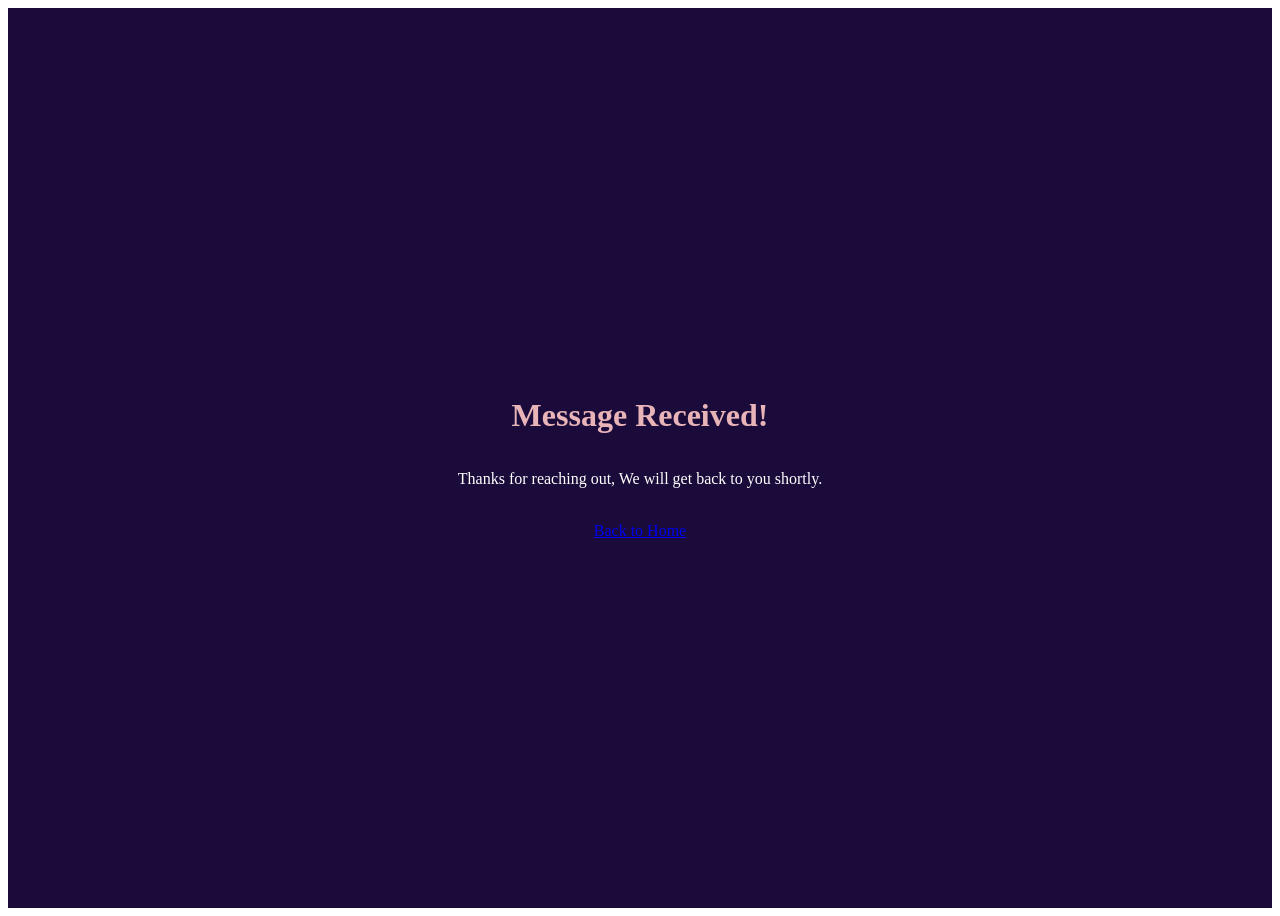
==== thanks.html @ a0c8afcb "Add files via upload" ====
<!DOCTYPE html>
<html lang="en">
<head>
    <meta charset="UTF-8">
    <meta name="viewport" content="width=device-width, initial-scale=1.0">
    <title>Message Sent | Isaac Mukuka</title>
    <link rel="stylesheet" href="style.css"> <style>
        .thanks-container {
            height: 100vh;
            display: flex;
            flex-direction: column;
            align-items: center;
            justify-content: center;
            text-align: center;
            background: #1B0B3B;
            color: white;
        }
        h1 { color: #E8B4B8; margin-bottom: 20px; }
    </style>
</head>
<body>
    <div class="thanks-container">
        <h1>Message Received!</h1>
        <p>Thanks for reaching out, We will get back to you shortly.</p>
        <br>
        <a href="index.html" class="btn primary-btn">Back to Home</a>
    </div>
</body>
</html>
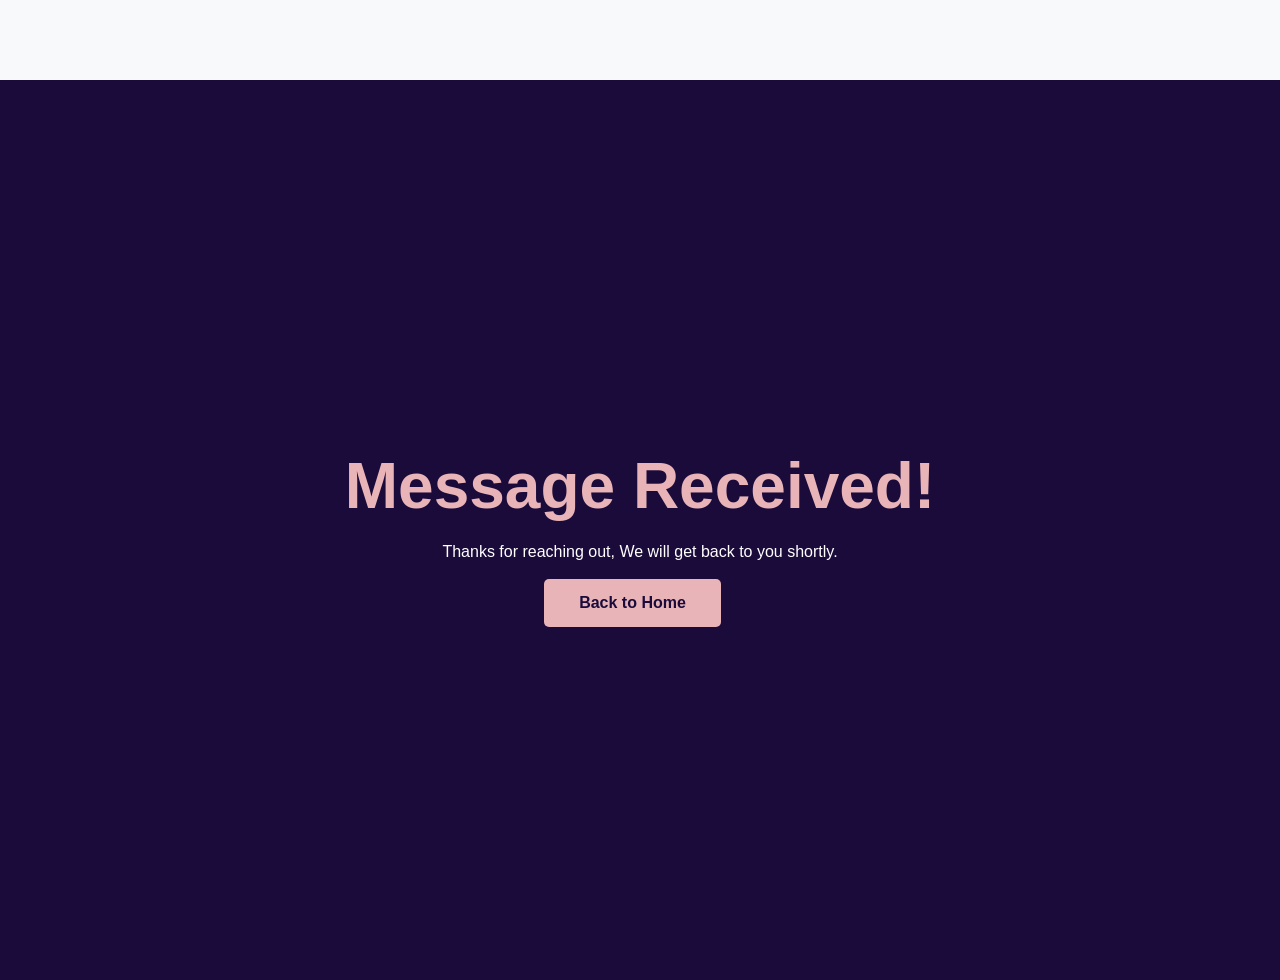
==== commit b1cbeb86: "Add files via upload" ====
--- a/thanks.html
+++ b/thanks.html
@@ -4,7 +4,7 @@
     <meta charset="UTF-8">
     <meta name="viewport" content="width=device-width, initial-scale=1.0">
     <title>Message Sent | Isaac Mukuka</title>
-    <link rel="stylesheet" href="style.css"> <style>
+    <link rel="stylesheet" href="main.css"> <style>
         .thanks-container {
             height: 100vh;
             display: flex;
--- a/main.css
+++ b/main.css
@@ -0,0 +1,671 @@
+/* General Reset */
+* {
+    margin: 0;
+    padding: 0;
+    box-sizing: border-box;
+    font-family: 'Segoe UI', Tahoma, Geneva, Verdana, sans-serif;
+}
+
+body {
+    background-color: #f8f9fa;
+    color: #333;
+}
+
+/* --- NAVIGATION MENU (Glassmorphism Style) --- */
+.navbar {
+    position: fixed;
+    top: 0;
+    width: 100%;
+    background: rgba(27, 11, 59, 0.98); /* Deep Purple */
+    backdrop-filter: blur(10px);
+    padding: 15px 8%;
+    z-index: 10000;
+    display: flex;
+    align-items: center;
+    border-bottom: 1px solid rgba(232, 180, 184, 0.2);
+}
+
+.logo {
+    color: white;
+    font-size: 1.5rem;
+    font-weight: 800;
+    letter-spacing: 2px;
+    padding-left: 25px;
+}
+
+.logo span {
+    color: #E8B4B8; /* Rose Gold */
+}
+
+.nav-links {
+    list-style: none;
+    display: flex;
+    gap: 30px;
+    margin-left: auto;
+}
+
+.nav-links a {
+    text-decoration: none;
+    color: white;
+    font-size: 0.85rem;
+    text-transform: uppercase;
+    font-weight: 500;
+    transition: 0.3s;
+    letter-spacing: 1px;
+}
+
+.nav-links a:hover {
+    color: #E8B4B8;
+}
+
+/* --- HAMBURGER ICON STYLING --- */
+.hamburger {
+    display: none; /* Hidden on Desktop */
+    flex-direction: column;
+    cursor: pointer;
+    gap: 5px;
+    z-index: 10001;
+}
+
+.hamburger span {
+    width: 20px;
+    height: 3px;
+    background-color: white;
+    border-radius: 2px;
+    transition: 0.3s;
+}
+
+/* --- MOBILE MENU LOGIC --- */
+@media (max-width: 768px) {
+    .hamburger {
+        display: flex; /* Show icon on mobile */
+    }
+
+    .nav-links {
+        display: none; /* Hide links initially */
+        position: absolute;
+        top: 60px;
+        right: 0;
+        background-color: #1B0B3B;
+        width: 100%;
+        flex-direction: column;
+        text-align: center;
+        padding: 20px 0;
+        border-top: 1px solid rgba(232, 180, 184, 0.2);
+    }
+
+    /* When the 'active' class is added via JS, show the menu */
+    .nav-links.active {
+        display: flex;
+    }
+}
+/* --- MOBILE NAVIGATION --- */
+@media (max-width: 768px) {
+    .hamburger {
+        display: flex; /* Shows the bars */
+    }
+
+    .nav-links {
+        display: none; /* Hidden until 'active' class is added */
+        position: absolute;
+        top: 70px;
+        right: 0;
+        background-color: #1B0B3B;
+        width: 100%;
+        flex-direction: column;
+        padding: 20px 0;
+        text-align: center;
+        border-bottom: 2px solid #E8B4B8;
+    }
+
+    .nav-links.active {
+        display: flex;
+    }
+
+    /* --- HERO SECTION REFINEMENT (No Image) --- */
+    .portfolio-hero {
+        text-align: center;
+        padding: 120px 5% 60px 5%;
+        min-height: 70vh;
+        display: flex;
+        align-items: center;
+        justify-content: center;
+    }
+
+    .cta-container {
+        flex-direction: column;
+        gap: 20px;
+        padding-top: 10px;
+    }
+}
+
+/* Hamburger to X Animation */
+.hamburger.is-active span:nth-child(1) {
+    transform: translateY(8px) rotate(45deg);
+}
+.hamburger.is-active span:nth-child(2) {
+    opacity: 0;
+}
+.hamburger.is-active span:nth-child(3) {
+    transform: translateY(-8px) rotate(-45deg);
+}
+
+
+/* Hero Section */
+.portfolio-hero {
+    display: flex;
+    align-items: center;
+    justify-content: space-between;
+    background-color: #1B0B3B; /* Deep Purple from J.O.S Logo */
+    color: white;
+    padding: 100px 10%;
+    min-height: 90vh;
+}
+
+.hero-content {
+    flex: 1;
+    max-width: 600px;
+}
+
+.badge {
+    color: #E8B4B8; /* Rose Gold */
+    text-transform: uppercase;
+    letter-spacing: 2px;
+    font-weight: bold;
+    font-size: 0.9rem;
+}
+
+h1 {
+    font-size: 4rem;
+    margin: 15px 0;
+}
+
+.bio {
+    font-size: 1.2rem;
+    line-height: 1.6;
+    margin-bottom: 30px;
+    opacity: 0.9;
+}
+
+.hero-image {
+    flex: 1;
+    display: flex;
+    justify-content: flex-end;
+}
+
+.hero-image img {
+    width: 400px;
+    height: 500px;
+    object-fit: cover;
+    border-radius: 30px;
+    border: 5px solid #E8B4B8;
+    box-shadow: 0 20px 40px rgba(0,0,0,0.4);
+}
+
+/* Buttons */
+.btn {
+    text-decoration: none;
+    padding: 15px 35px;
+    border-radius: 5px;
+    font-weight: bold;
+    transition: 0.3s;
+    display: inline-block;
+    margin-right: 15px;
+    
+}
+
+.primary-btn {
+    background-color: #E8B4B8;
+    color: #1B0B3B;
+}
+
+.secondary-btn {
+    border: 2px solid #E8B4B8;
+    color: #E8B4B8;
+    
+}
+
+.btn:hover {
+    transform: translateY(-5px);
+    box-shadow: 0 5px 15px rgba(232, 180, 184, 0.3);
+}
+@media (max-width: 768px) {
+    .btn {
+        display: block;        /* stack buttons */
+        margin-right: 0;       /* remove horizontal spacing */
+        margin-bottom: 15px;   /* add vertical spacing */
+        width: 100%;           /* optional: full width buttons */
+        text-align: center;
+    }
+}
+
+/* About Section */
+.about-section {
+    padding: 80px 10%;
+    text-align: center;
+    background-color: white;
+}
+
+.about-section h2 {
+    font-size: 2.5rem;
+    margin-bottom: 20px;
+    color: #1B0B3B;
+}
+
+.about-section p {
+    max-width: 800px;
+    margin: 0 auto;
+    font-size: 1.1rem;
+    line-height: 1.8;
+    color: #666;
+}
+
+/* Gallery Section */
+.gallery-section {
+    padding: 100px 10%;
+    background-color: #fcfcfc;
+}
+
+.section-title {
+    font-size: 2.5rem;
+    color: #1B0B3B;
+    margin-bottom: 50px;
+    text-align: center;
+    position: relative;
+}
+
+.section-title::after {
+    content: '';
+    width: 60px;
+    height: 4px;
+    background: #E8B4B8;
+    position: absolute;
+    bottom: -10px;
+    left: 50%;
+    transform: translateX(-50%);
+}
+
+.gallery-grid {
+    display: grid;
+    grid-template-columns: repeat(auto-fit, minmax(300px, 1fr));
+    gap: 30px;
+}
+
+.gallery-item {
+    background: white;
+    padding: 15px;
+    border-radius: 15px;
+    box-shadow: 0 10px 20px rgba(0,0,0,0.05);
+    transition: 0.3s ease;
+}
+
+.gallery-item:hover {
+    transform: translateY(-10px);
+}
+
+.item-image {
+    position: relative;
+    overflow: hidden;
+    border-radius: 10px;
+    height: 250px;
+}
+
+.item-image img {
+    width: 100%;
+    height: 100%;
+    object-fit: cover;
+    transition: 0.5s ease;
+}
+
+.gallery-item:hover .item-image img {
+    transform: scale(1.1);
+}
+
+/* Overlay Effect */
+.overlay {
+    position: absolute;
+    top: 0;
+    left: 0;
+    width: 100%;
+    height: 100%;
+    background: rgba(27, 11, 59, 0.7); /* Your deep purple with transparency */
+    display: flex;
+    align-items: center;
+    justify-content: center;
+    opacity: 0;
+    transition: 0.3s ease;
+}
+
+.overlay span {
+    color: white;
+    border: 1px solid #E8B4B8;
+    padding: 10px 20px;
+    text-transform: uppercase;
+    font-size: 0.8rem;
+    letter-spacing: 1px;
+}
+
+.item-image:hover .overlay {
+    opacity: 1;
+}
+
+.gallery-item h3 {
+    margin: 15px 0 5px 0;
+    color: #1B0B3B;
+    font-size: 1.2rem;
+}
+
+.gallery-item p {
+    color: #777;
+    font-size: 0.9rem;
+}
+
+/* Skills Section */
+.skills-section {
+    padding: 80px 10%;
+    background-color: #ffffff;
+}
+
+.skills-grid {
+    display: grid;
+    grid-template-columns: repeat(auto-fit, minmax(300px, 1fr));
+    gap: 40px;
+    margin-top: 40px;
+}
+
+.skill-card {
+    background: #fdfdfd;
+    padding: 20px;
+    border-radius: 10px;
+}
+
+.skill-info {
+    display: flex;
+    justify-content: space-between;
+    margin-bottom: 10px;
+    align-items: center;
+}
+
+.skill-info h3 {
+    font-size: 1.1rem;
+    color: #1B0B3B;
+    font-weight: 600;
+}
+
+.skill-info span {
+    color: #E8B4B8;
+    font-weight: bold;
+}
+
+/* Progress Bar Background */
+.progress-bar {
+    width: 100%;
+    height: 8px;
+    background-color: #eee;
+    border-radius: 10px;
+    overflow: hidden;
+}
+
+/* The Animated Bar */
+.progress {
+    height: 100%;
+    background: linear-gradient(90deg, #1B0B3B, #E8B4B8);
+    border-radius: 10px;
+    transition: width 1.5s ease-in-out;
+}
+/* Footer & Contact Section */
+.contact-section {
+    padding: 100px 10% 40px 10%;
+    background-color: #1B0B3B;
+    color: white;
+}
+
+.contact-section .section-title {
+    color: white;
+}
+
+.footer-content {
+    display: flex;
+    justify-content: space-between;
+    gap: 50px;
+    margin-top: 40px;
+}
+
+.contact-info {
+    flex: 1;
+}
+
+.contact-info h3 {
+    font-size: 1.8rem;
+    margin-bottom: 20px;
+    color: #E8B4B8;
+}
+
+.contact-links p {
+    margin: 15px 0;
+    font-size: 1.1rem;
+    opacity: 0.8;
+}
+
+/* Form Styling */
+.contact-form {
+    flex: 1;
+    display: flex;
+    flex-direction: column;
+    gap: 15px;
+}
+
+.contact-form input, 
+.contact-form textarea {
+    padding: 15px;
+    border-radius: 5px;
+    border: 1px solid rgba(232, 180, 184, 0.3);
+    background: rgba(255, 255, 255, 0.05);
+    color: white;
+    font-size: 1rem;
+}
+
+.contact-form input:focus, 
+.contact-form textarea:focus {
+    outline: none;
+    border-color: #E8B4B8;
+    background: rgba(255, 255, 255, 0.1);
+}
+
+.copyright {
+    margin-top: 80px;
+    text-align: center;
+    border-top: 1px solid rgba(255, 255, 255, 0.1);
+    padding-top: 20px;
+    font-size: 0.9rem;
+    opacity: 0.5;
+}
+
+/* Mobile Responsiveness for Footer */
+@media (max-width: 768px) {
+    .footer-content {
+        flex-direction: column;
+    }
+}
+/* Navigation Bar Styling */
+.navbar {
+    position: fixed;
+    top: 0;
+    width: 100%;
+    background-color: rgba(27, 11, 59, 0.95); /* Deep Purple from your logo */
+    padding: 20px 10%;
+    z-index: 1000;
+    backdrop-filter: blur(10px); /* Smooth blur effect behind nav */
+    border-bottom: 1px solid rgba(232, 180, 184, 0.2);
+}
+
+.nav-container {
+    display: flex;
+    justify-content: space-between;
+    align-items: center;
+}
+
+.logo {
+    color: white;
+    font-size: 1.5rem;
+    font-weight: 800;
+    letter-spacing: 2px;
+}
+
+.logo span {
+    color: #E8B4B8; /* Rose Gold Accent */
+}
+
+.nav-links {
+    list-style: none;
+    display: flex;
+    gap: 30px;
+}
+
+.nav-links a {
+    text-decoration: none;
+    color: white;
+    font-size: 0.9rem;
+    font-weight: 500;
+    text-transform: uppercase;
+    transition: 0.3s;
+    letter-spacing: 1px;
+}
+
+.nav-links a:hover {
+    color: #E8B4B8;
+}
+
+/* Smooth Scrolling for the whole page */
+html {
+    scroll-behavior: smooth;
+}
+
+/* Add padding to body so the first section isn't hidden under the nav */
+body {
+    padding-top: 80px;
+}
+
+/* Responsive Menu */
+@media (max-width: 768px) {
+    .nav-links {
+        display: none; /* In a real project, you'd add a hamburger menu icon here */
+    }
+}
+
+/* Page Header for Works Page */
+.page-header {
+    background-color: #1B0B3B;
+    padding: 120px 10% 60px 10%;
+    text-align: center;
+    color: white;
+}
+
+.page-header h1 {
+    font-size: 3rem;
+    color: #E8B4B8;
+}
+
+/* Testimonials Section */
+.testimonials-section {
+    padding: 100px 10%;
+    background-color: #f4f4f4;
+}
+
+.testimonial-grid {
+    display: grid;
+    grid-template-columns: repeat(auto-fit, minmax(300px, 1fr));
+    gap: 30px;
+    margin-top: 40px;
+}
+
+.testimonial-card {
+    background: white;
+    padding: 40px;
+    border-radius: 20px;
+    border-left: 5px solid #E8B4B8;
+    box-shadow: 0 10px 30px rgba(0,0,0,0.05);
+}
+
+.quote {
+    font-style: italic;
+    font-size: 1.1rem;
+    color: #444;
+    line-height: 1.7;
+    margin-bottom: 20px;
+}
+
+.client-name {
+    font-weight: bold;
+    color: #1B0B3B;
+    text-transform: uppercase;
+    font-size: 0.8rem;
+    letter-spacing: 1px;
+}
+
+/* --- MOBILE RESPONSIVENESS --- */
+@media (max-width: 768px) {
+
+   
+    .navbar {
+        position: fixed;
+        top: 0;
+        z-index: 9999; 
+        background-color: #1B0B3B; /* Solid background so links are visible */
+        height: auto;
+        padding: 10px 5%;
+    }
+
+    /* 2. Push the Hero section down so it starts AFTER the navbar */
+    .hero-section {
+        margin-top: 60px; /* Adjust this number if your navbar is taller */
+        padding: 40px 5%;
+        flex-direction: column; /* Stacks your text above your photo */
+        text-align: center;
+    }
+
+    /* 3. Scale the photo for mobile so it doesn't take the whole screen */
+    .hero-image img {
+        width: 80%;
+        max-width: 250px;
+        margin: 20px auto 0 auto;
+    }
+
+    /* 4. Make the buttons stack or sit neatly */
+    .hero-buttons {
+        display: flex;
+        flex-direction: column;
+        gap: 10px;
+        align-items: center;
+    }
+    
+    /* 1. Adjust the Hero/Header Text */
+    .hero-section h1, .page-header h1 {
+        font-size: 2.2rem; /* Shrinks the title so it fits on one screen */
+    }
+
+    /* 2. Stack the Gallery in 1 column instead of 3 */
+    .gallery-grid, .testimonial-grid, .skills-grid {
+        grid-template-columns: 1fr; /* Forces items to stack vertically */
+        gap: 20px;
+    }
+
+    /* 3. Adjust Padding so content isn't touching the edges */
+    .container, .gallery-section, .contact-section {
+        padding: 40px 5%;
+    }
+
+    /* 4. Fix the Footer/Contact layout */
+    .footer-content {
+        flex-direction: column;
+        gap: 30px;
+    }
+
+    /* 5. Simple Mobile Nav Fix */
+    .nav-links {
+        gap: 10px;
+    }
+    .nav-links a {
+        font-size: 0.75rem; /* Makes menu items smaller to fit the row */
+    }
+}
